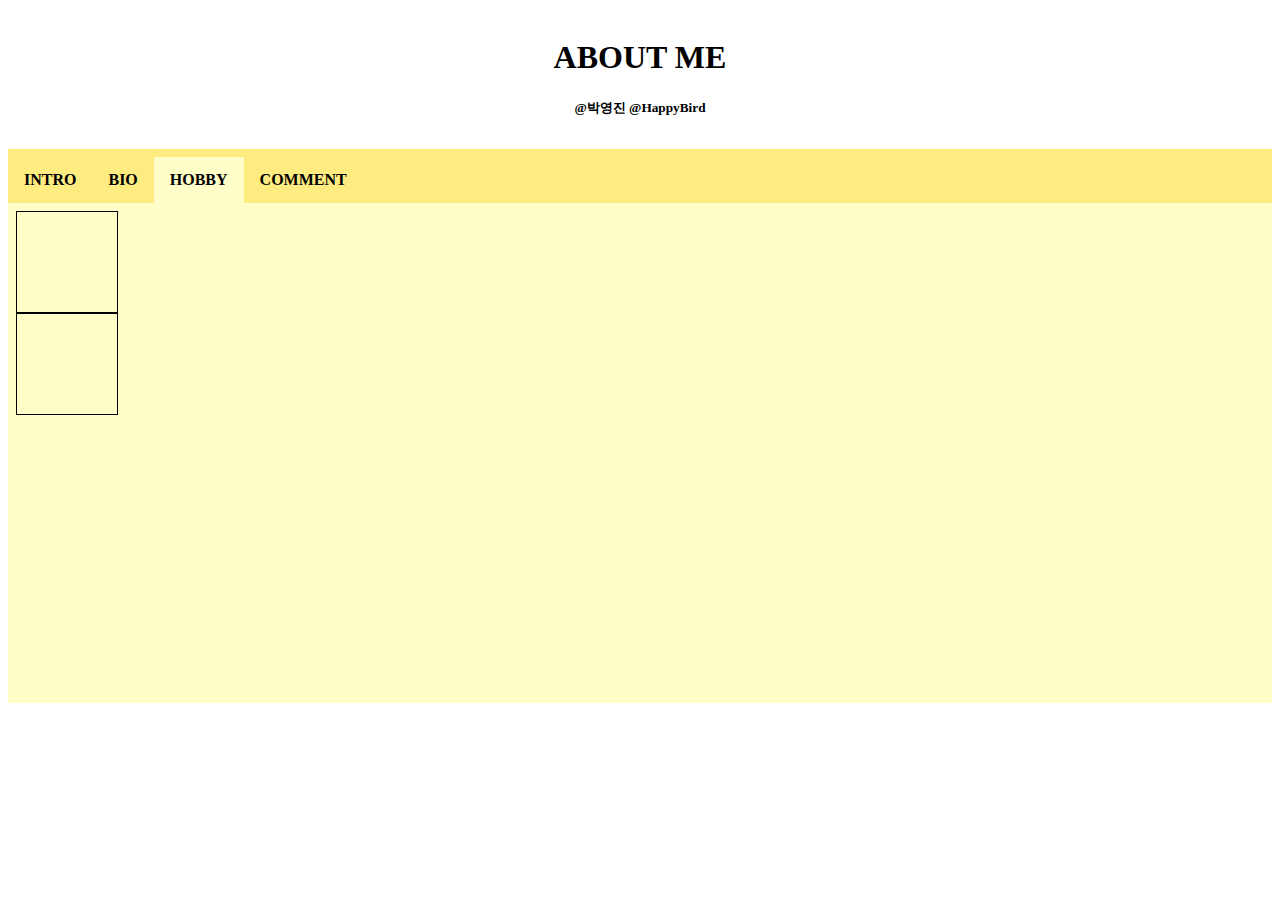
==== index.html @ ce7c2cc2 "first commit" ====
<!DOCTYPE html>
<html lang="en">

<head>
    <meta charset="UTF-8">
    <meta name="viewport" content="width=device-width, initial-scale=1.0">
    <title>Document</title>
    <style type="text/css">
        .header {
            padding: 10px;
            text-align: center;
            background: white;
        }

        .navigator {
            overflow: hidden;
            background-color: #ffec80;
            margin : 0 auto;
        }

        .navigator div {
            float : left;
            margin-top : 8px;
            height: 100%;
            color: #000000;
            text-align: center;
            padding: 14px 16px;
            text-decoration: none;
            cursor: pointer;
        }

        .navigator div:hover {
            background-color: rgb(255, 254, 201);
        }

        .content {
            background-color: rgb(255, 254, 201);
            width: 100%;
            height: 500px;
        }

        #content_iframe {
            width: 100%;
            height: 100%;
        }
    </style>
</head>

<body>
    <div class="header">
        <h1>ABOUT ME</h1>
        <h5>@박영진 @HappyBird</h5>
    </div>
    <div class="navigator">
        <div class="navi_item" id="intro" onclick="loadPage(`intro`)"><b>INTRO</b></div>
        <div class="navi_item" id="bio" onclick="loadPage(`bio`)"><b>BIO</b></div>
        <div class="navi_item" id="hobby" onclick="loadPage(`hobby`)"><b>HOBBY</b></div>
        <div class="navi_item" id="comment" onclick="loadPage(`comment`)"><b>COMMENT</b></div>
    </div>
    <div class="content">
        <iframe style="border:none" id="content_iframe"></iframe>
    </div>
</body>
<script>
    let content = document.getElementsByClassName("content");
    let navi_item = document.getElementsByClassName("navi_item");
    let content_iframe = document.querySelector('#content_iframe');
    let startPage = "hobby";
    window.onload = () => {
        document.getElementById(`${startPage}`).style.backgroundColor = "rgb(255, 254, 201)";
        content_iframe.src = `./${startPage}.html`;
    }
    function loadPage(page) {
        console.log(`Load Page : ${page}.html`);
        for (let i = 0; i < navi_item.length; i++) {
            navi_item[i].style.backgroundColor = "#ffec80";
        }
        let navi_bar = document.getElementById(`${page}`);
        navi_bar.style.backgroundColor = "rgb(255, 254, 201)";
        content_iframe.src = `./${page}.html`;
    }
</script>

</html>
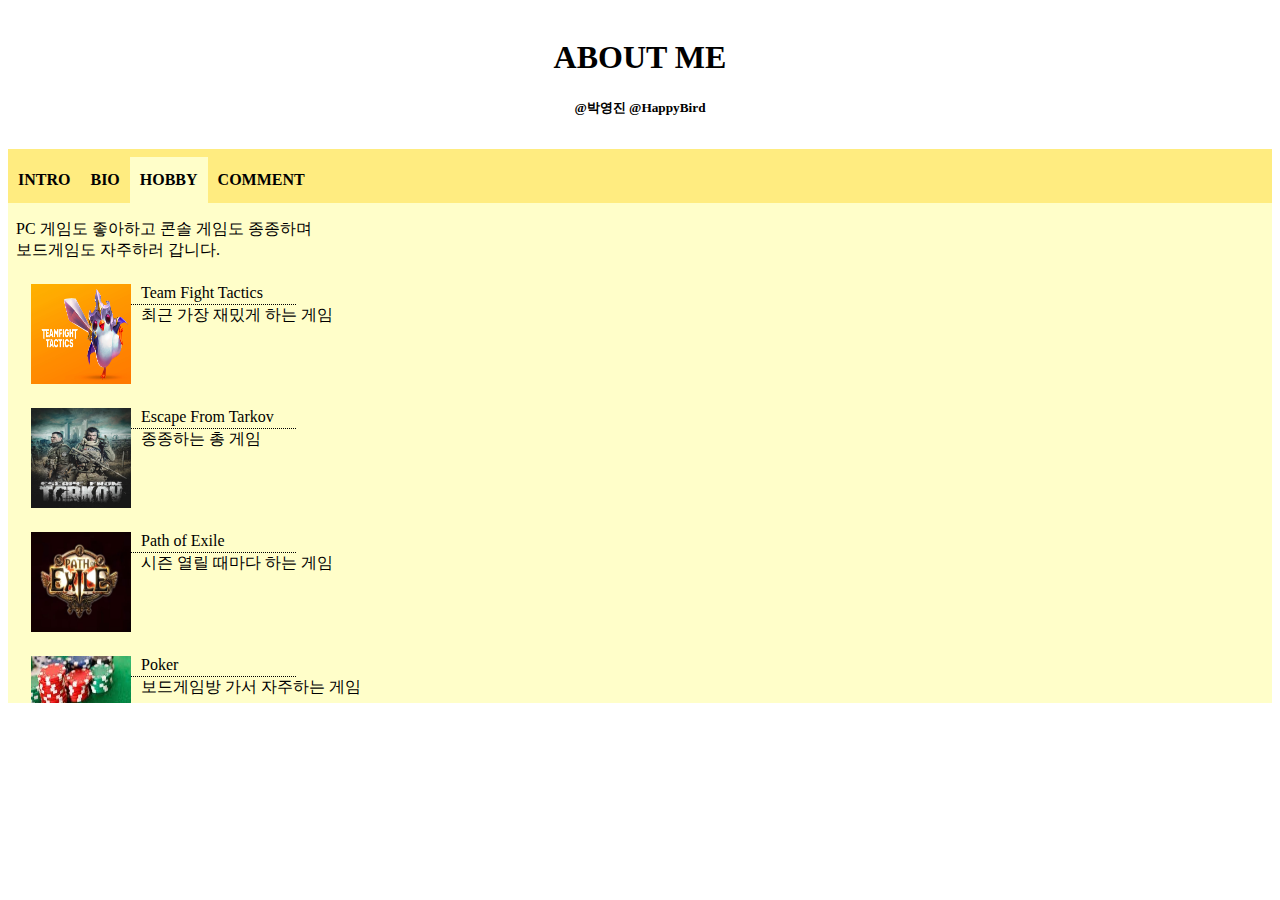
==== commit b887352b: "commit" ====
--- a/index.html
+++ b/index.html
@@ -4,7 +4,7 @@
 <head>
     <meta charset="UTF-8">
     <meta name="viewport" content="width=device-width, initial-scale=1.0">
-    <title>Document</title>
+    <title>About ME</title>
     <style type="text/css">
         .header {
             padding: 10px;
@@ -24,7 +24,7 @@
             height: 100%;
             color: #000000;
             text-align: center;
-            padding: 14px 16px;
+            padding: 14px 10px;
             text-decoration: none;
             cursor: pointer;
         }
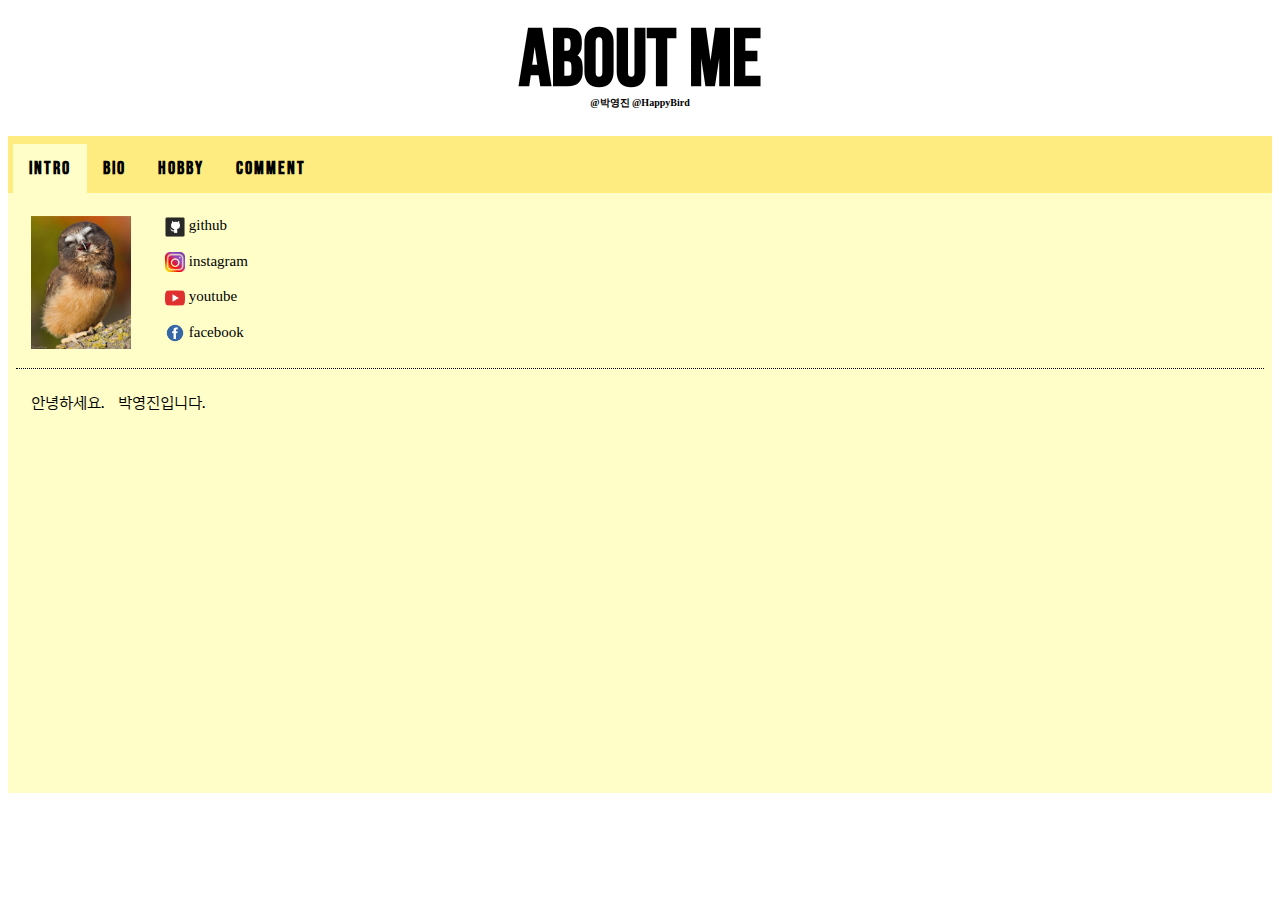
==== commit de30c3ff: "commit" ====
--- a/index.html
+++ b/index.html
@@ -6,29 +6,47 @@
     <meta name="viewport" content="width=device-width, initial-scale=1.0">
     <title>About ME</title>
     <style type="text/css">
+        @font-face{
+            font-family : titleFont;
+            src : url('./assets/fonts/BebasNeue-Regular.ttf');
+        }
         .header {
             padding: 10px;
             text-align: center;
             background: white;
         }
-
+        .header h1{
+            font-family:'titleFont';
+            font-size:80px;
+            margin-top:-5px;
+            margin-bottom: -30px;
+        }
+        .header h5{
+            font-size:10px;
+        }
         .navigator {
+            
             overflow: hidden;
             background-color: #ffec80;
             margin : 0 auto;
         }
 
         .navigator div {
+            font-family:'titleFont';
+            font-size:18px;
             float : left;
             margin-top : 8px;
             height: 100%;
             color: #000000;
             text-align: center;
-            padding: 14px 10px;
+            padding: 14px 16px;
             text-decoration: none;
             cursor: pointer;
+            letter-spacing:2px;
         }
-
+        .navigator div:first-child{
+            margin-left:5px;
+        }
         .navigator div:hover {
             background-color: rgb(255, 254, 201);
         }
@@ -36,7 +54,7 @@
         .content {
             background-color: rgb(255, 254, 201);
             width: 100%;
-            height: 500px;
+            height: 600px;
         }
 
         #content_iframe {
@@ -65,10 +83,10 @@
     let content = document.getElementsByClassName("content");
     let navi_item = document.getElementsByClassName("navi_item");
     let content_iframe = document.querySelector('#content_iframe');
-    let startPage = "hobby";
+    let startPage = "intro";
     window.onload = () => {
         document.getElementById(`${startPage}`).style.backgroundColor = "rgb(255, 254, 201)";
-        content_iframe.src = `./${startPage}.html`;
+        content_iframe.src = `./pages/${startPage}.html`;
     }
     function loadPage(page) {
         console.log(`Load Page : ${page}.html`);
@@ -77,7 +95,7 @@
         }
         let navi_bar = document.getElementById(`${page}`);
         navi_bar.style.backgroundColor = "rgb(255, 254, 201)";
-        content_iframe.src = `./${page}.html`;
+        content_iframe.src = `./pages/${page}.html`;
     }
 </script>
 
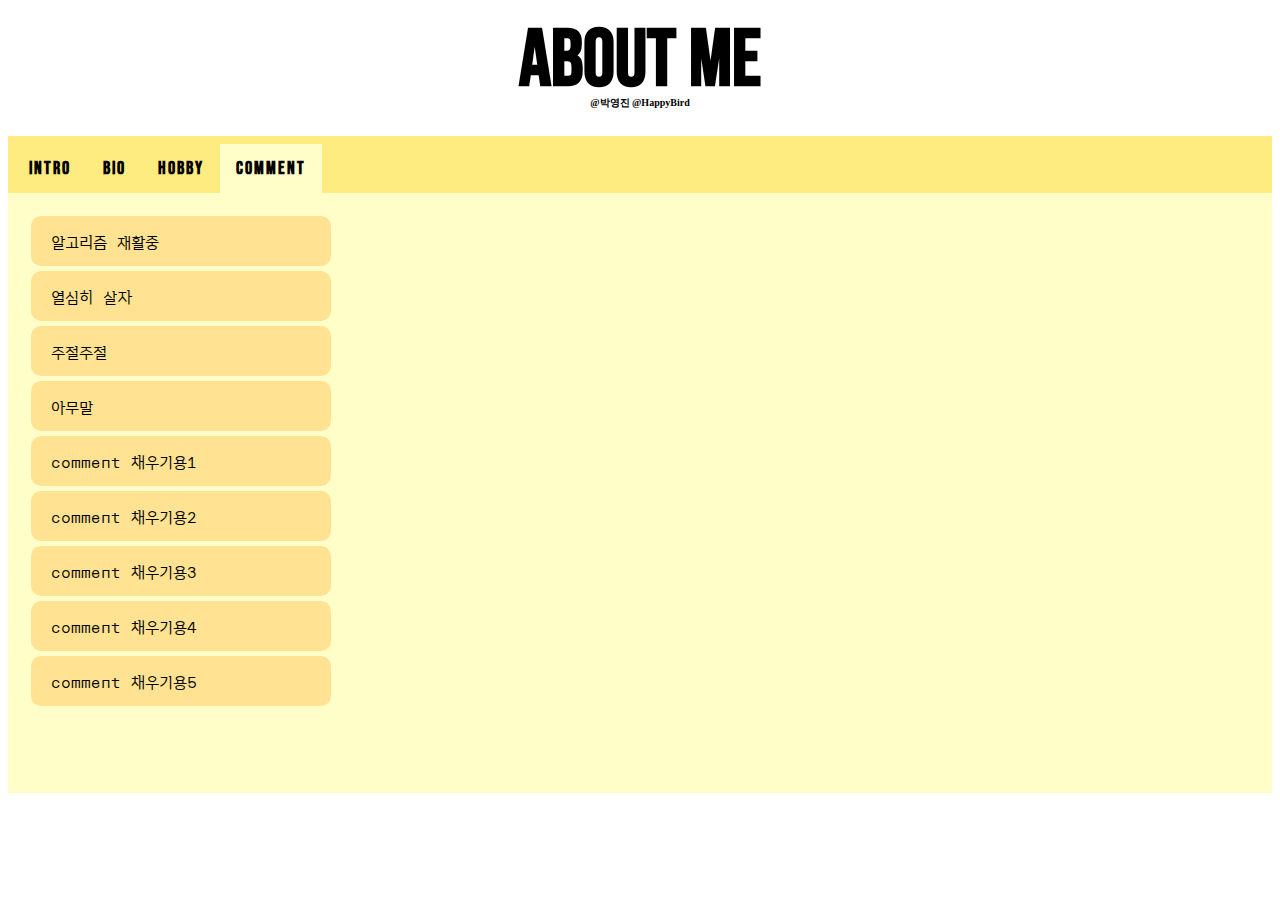
==== commit 0f3ecf32: "last commit" ====
--- a/index.html
+++ b/index.html
@@ -83,7 +83,7 @@
     let content = document.getElementsByClassName("content");
     let navi_item = document.getElementsByClassName("navi_item");
     let content_iframe = document.querySelector('#content_iframe');
-    let startPage = "intro";
+    let startPage = "comment";
     window.onload = () => {
         document.getElementById(`${startPage}`).style.backgroundColor = "rgb(255, 254, 201)";
         content_iframe.src = `./pages/${startPage}.html`;
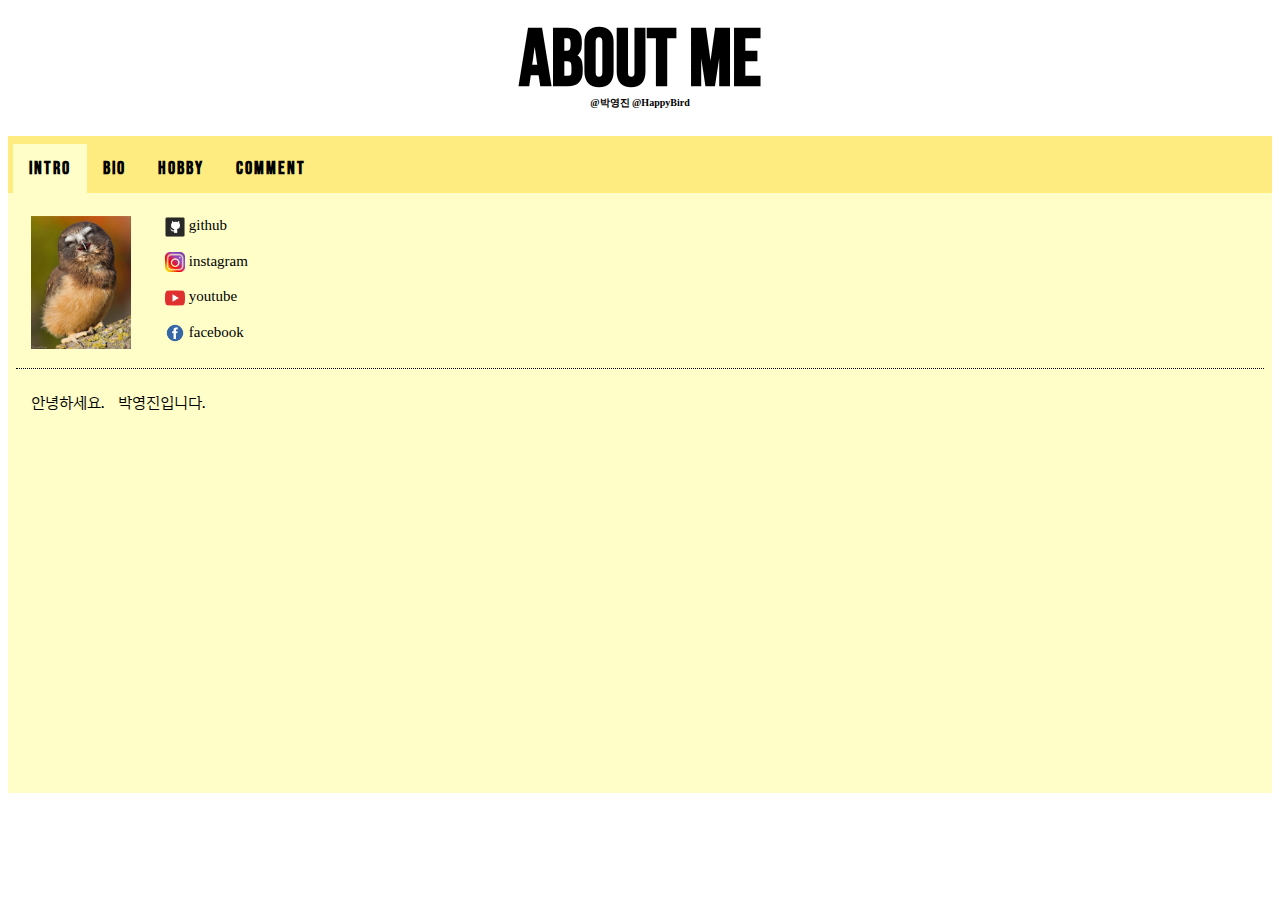
==== commit 8d8a9be9: "11" ====
--- a/index.html
+++ b/index.html
@@ -83,7 +83,7 @@
     let content = document.getElementsByClassName("content");
     let navi_item = document.getElementsByClassName("navi_item");
     let content_iframe = document.querySelector('#content_iframe');
-    let startPage = "comment";
+    let startPage = "intro";
     window.onload = () => {
         document.getElementById(`${startPage}`).style.backgroundColor = "rgb(255, 254, 201)";
         content_iframe.src = `./pages/${startPage}.html`;
